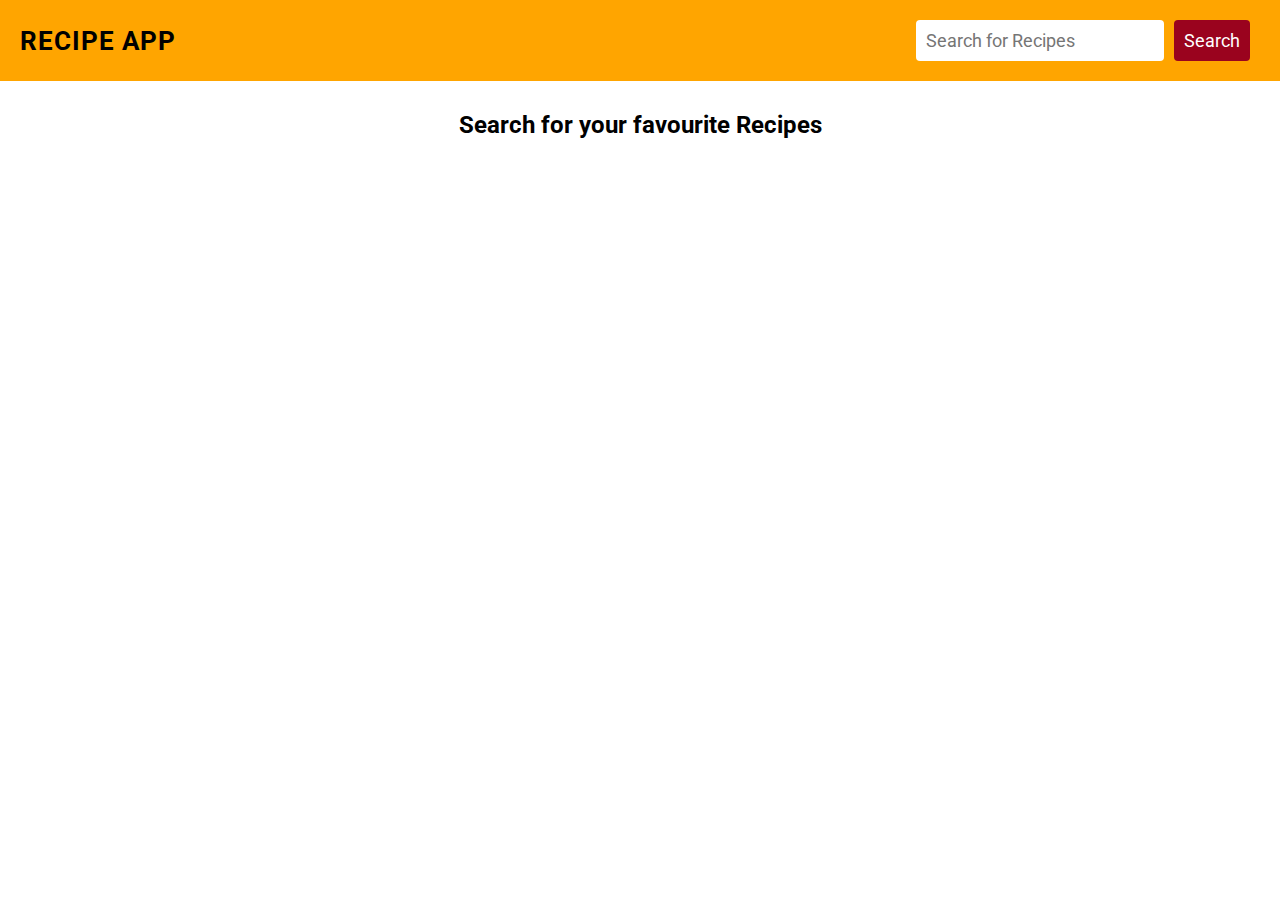
==== index.html @ cc088eee "updated css and js" ====
<!DOCTYPE html>
<html lang="en">
<head>
    <link rel="stylesheet" href="style.css">
    <link rel="stylesheet" href="https://cdnjs.cloudflare.com/ajax/libs/font-awesome/5.15.1/css/all.min.css">
    <meta charset="UTF-8">
    <meta name="viewport" content="width=device-width, initial-scale=1.0">
    <title>Cooking website</title>
</head>
<body>
    <header>
        <nav>
            <h1>Recipe App</h1>
            <form>
                <input type="text" placeholder="Search for Recipes" class="searchBox">
                <button type="submit" class="searchBtn">Search</button>
            </form>
        </nav>
    </header>
    <main>
        <section>
            <div class="recipe-container">
                <h2>Search for your favourite Recipes</h2>
            </div>
            <div class="recipe-details">
                <button type="button" class="recipe-closeBtn">
                    <i class="fas fa-times"></i>
                </button>
                <div class="recipe-content"></div>
            </div>
        </section>


    </main>
    <script src="app.js"></script>
    </body>
</html>
---- style.css ----
@import url('https://fonts.googleapis.com/css2?family=Libre+Baskerville&family=Open+Sans&family=Poppins:ital@0;1&family=Roboto:wght@300;400&display=swap');
*{
    margin: 0;
    padding: 0;
    box-sizing: border-box;
    font-family: 'Roboto';
}

header nav{
    background-color: orange;
    padding: 20px;
    display: flex;
    justify-content: space-between;
    align-items: center;
    z-index: 1;
}

header nav h1{
    font-size: 26px;
    font-weight: 700;
    letter-spacing: 1px;
    text-transform: uppercase;
}

header nav form{
    display: flex;
    justify-content: center;
}

form input[type="text"]{
    flex-grow: 1;
    margin-right: 10px;
}

form input[type="text"],button[type="submit"]{
    flex-grow: 1;
    margin-right: 10px;
    border: none;
    border-radius: 4px;
    font-size: 18px;
    padding: 10px;
}

form button[type="submit"]{
    background-color: #9A031E;
    color:#fff;
    cursor: pointer;
}

form button[type="submit"]:hover,.recipe button:hover{
    background-color: #5F0F40;
}

.recipe-container{
    text-align: center;
    margin-top: 20px;
    display: grid;
    grid-template-columns: repeat(auto-fit, minmax(300px, 1fr));
    gap: 40px;
    width: 80%;
    margin: 10px auto;
    padding: 20px;
    place-items: center;
}

.recipe{
    background-color: #000;
    display: flex;
    flex-direction: column;
    color: #fff;
    border-radius: 7px;
    box-shadow: 0 5px 10px rgba(78, 73, 73, 0.1), -5px -5px 10px rgba(34, 34, 34, 0.5);
    cursor: pointer;
    max-width: 350px;
}
.recipe img{
    height: 300px;
}
.recipe h3{
    font-size: 24px;
    margin-block: 5px;
}
.recipe p{
    font-size: 20px;
    margin: 5px 0;
}
.recipe span{
    font-weight: 600;
}
.recipe button{
    font-size: 20px;
    font-weight: 600;
    padding: 10px;
    border-radius: 6px;
    cursor: pointer;
    margin: 18px auto;
    border: none;
    background-color:#9A031E;
    color: #fff;
}

.recipe-details{
    display: none;
    position: fixed;
    top: 50%;
    left: 50%;
    transform: translate(-50%, -50%);
    background-color: grey;
    border-radius: 12px;
    width: 40%;
    height: 60%;
    font-size: 20px;
    transition: all 0.5s ease-in-out;
    overflow-y: scroll;

}


@media screen and(max-width:600px) {
    header nav{
        flex-direction: column;
    }
    header nav form{
        width: 80%;
        margin-top: 20px;
    }
    
}
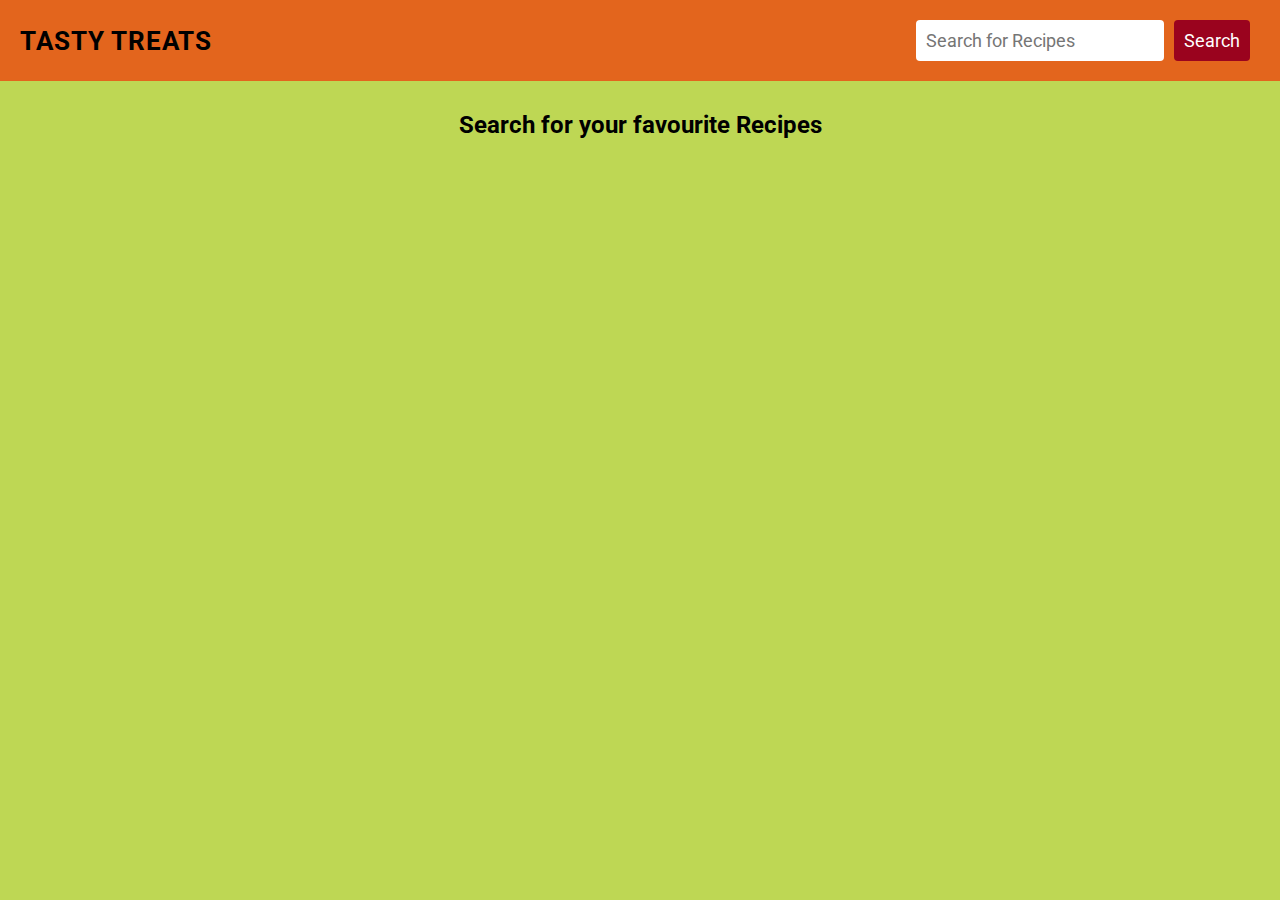
==== commit a32b1000: "updated CSS and JS" ====
--- a/index.html
+++ b/index.html
@@ -10,7 +10,8 @@
 <body>
     <header>
         <nav>
-            <h1>Recipe App</h1>
+            <h1>Tasty Treats</h1>
+            
             <form>
                 <input type="text" placeholder="Search for Recipes" class="searchBox">
                 <button type="submit" class="searchBtn">Search</button>
@@ -18,6 +19,10 @@
         </nav>
     </header>
     <main>
+        <section id="random-meal">
+            
+        </section>
+    
         <section>
             <div class="recipe-container">
                 <h2>Search for your favourite Recipes</h2>
--- a/style.css
+++ b/style.css
@@ -5,9 +5,12 @@
     box-sizing: border-box;
     font-family: 'Roboto';
 }
+body{
+    background-color: #BED754;
+}
 
 header nav{
-    background-color: orange;
+    background-color:#E3651D;
     padding: 20px;
     display: flex;
     justify-content: space-between;
@@ -47,7 +50,7 @@
     cursor: pointer;
 }
 
-form button[type="submit"]:hover,.recipe button:hover{
+form button[type="submit"]:hover,.recipe button:hover,.recipe-closeBtn:hover{
     background-color: #5F0F40;
 }
 
@@ -63,15 +66,23 @@
     place-items: center;
 }
 
+
 .recipe{
     background-color: #000;
     display: flex;
+    text-align: center;
+    justify-content: center;
     flex-direction: column;
     color: #fff;
     border-radius: 7px;
     box-shadow: 0 5px 10px rgba(78, 73, 73, 0.1), -5px -5px 10px rgba(34, 34, 34, 0.5);
     cursor: pointer;
     max-width: 350px;
+    transition: transform 0.3s ease-in-out;
+}
+
+.recipe:hover{
+    transform: scale(1.03);
 }
 .recipe img{
     height: 300px;
@@ -97,6 +108,11 @@
     border: none;
     background-color:#9A031E;
     color: #fff;
+}
+.container{
+    display: flex;
+    justify-content: center;
+    align-items: center;
 }
 
 .recipe-details{
@@ -105,24 +121,147 @@
     top: 50%;
     left: 50%;
     transform: translate(-50%, -50%);
-    background-color: grey;
+    background-color: #E3651D;
     border-radius: 12px;
     width: 40%;
     height: 60%;
+    color: #fff;
     font-size: 20px;
     transition: all 0.5s ease-in-out;
     overflow-y: scroll;
-
-}
-
-
-@media screen and(max-width:600px) {
-    header nav{
+    border: 5px solid black;
+
+}
+.logo{
+    display: flex;
+    justify-content: start;
+}
+
+.recipe-closeBtn{
+    border: none;
+    background-color: #9A031E;
+    color:#fff;
+    cursor: pointer;
+    font-size: 18px;
+    padding: 10px;
+    border-radius: 4px;
+    width: 30px;
+    height: 30px;
+    position: absolute;
+    top: 15px;
+    right: 15px;
+    display: flex;
+    justify-content: center;
+    align-items: center;
+}
+
+.recipeName{
+    text-align: center;
+    text-transform: uppercase;
+    text-decoration: underline;
+    margin-bottom: 20px;
+}
+
+.ingredientList li{
+    margin-top: 10px;
+    margin-bottom: 10px;
+    margin-left: -20px;
+}
+
+.recipe-content{
+    padding: 30px;
+    margin-left: 22px;
+}
+
+.recipe-details::-webkit-scrollbar{
+    width: 10px;
+}
+
+.recipe-details::-webkit-scrollbar-thumb{
+    background-color: darkgray;
+    border-radius: 15px;
+    --webkit-border-radius:15px;
+}
+
+body::-webkit-scrollbar{
+    width: 12px;
+}
+
+body::-webkit-scrollbar-thumb{
+    background-color:darkgrey;
+    border-radius: 15px;
+    --webkit-border-radius:15px;
+}
+
+body::-webkit-scrollbar-track{
+    background-color: #ebebeb;
+}
+
+/* Your existing CSS styles... */
+
+@media screen and (max-width: 600px) {
+    header nav {
         flex-direction: column;
-    }
-    header nav form{
-        width: 80%;
-        margin-top: 20px;
-    }
-    
-}+        align-items: center;
+        text-align: center;
+    }
+
+    header nav form {
+        width: 100%;
+        margin-top: 10px;
+    }
+
+    form input[type="text"],
+    form button[type="submit"] {
+        margin-right: 0;
+        margin-bottom: 10px;
+        width: 100%;
+    }
+
+    .recipe-container {
+        width: 90%;
+        margin: 10px auto;
+        grid-template-columns: repeat(auto-fit, minmax(250px, 1fr));
+        gap: 20px;
+    }
+
+    .recipe {
+        max-width: 100%;
+        margin-bottom: 20px;
+    }
+
+    .recipe img {
+        height: auto;
+        width: 100%;
+    }
+
+    .recipe h3 {
+        font-size: 20px;
+    }
+
+    .recipe p {
+        font-size: 16px;
+    }
+
+    .recipe button {
+        margin: 10px auto;
+    }
+
+    .recipe-details {
+        width: 90%;
+        height: 70%;
+        font-size: 16px;
+        top: 50%;
+        left: 50%;
+        transform: translate(-50%, -50%);
+    }
+
+    .recipeCloseBtn {
+        top: 10px;
+        right: 10px;
+    }
+
+    .recipe-content {
+        padding: 15px;
+    }
+}
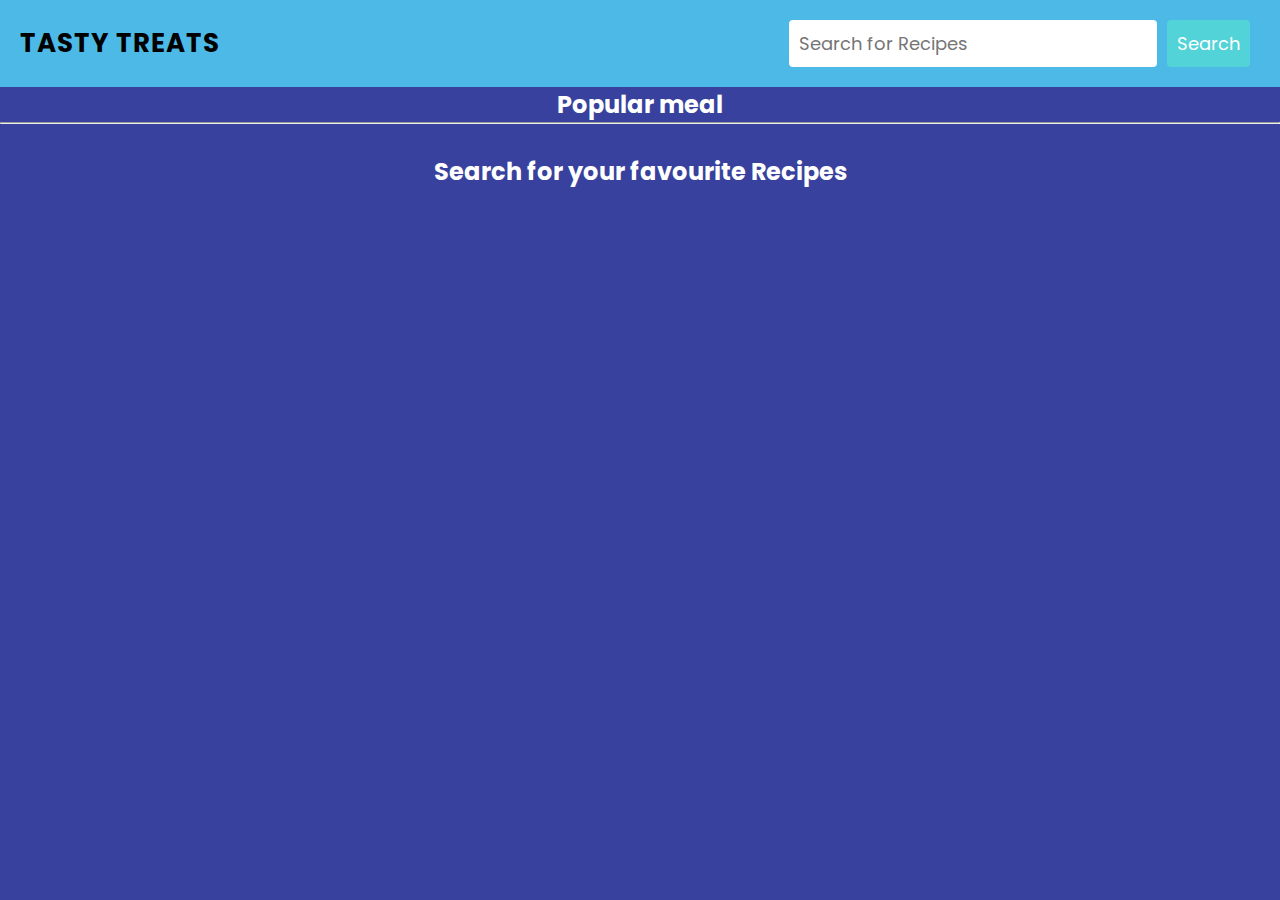
==== commit 2b79ce10: "updated html and css" ====
--- a/index.html
+++ b/index.html
@@ -19,9 +19,13 @@
         </nav>
     </header>
     <main>
+        <div class="random">
+            <h2>Popular meal</h2>
+        </div>
         <section id="random-meal">
             
         </section>
+        <hr>
     
         <section>
             <div class="recipe-container">
--- a/style.css
+++ b/style.css
@@ -3,14 +3,14 @@
     margin: 0;
     padding: 0;
     box-sizing: border-box;
-    font-family: 'Roboto';
+    font-family: 'Poppins';
 }
 body{
-    background-color: #BED754;
+    background-color: #38419D;
 }
 
 header nav{
-    background-color:#E3651D;
+    background-color:#4CB9E7;
     padding: 20px;
     display: flex;
     justify-content: space-between;
@@ -45,7 +45,7 @@
 }
 
 form button[type="submit"]{
-    background-color: #9A031E;
+    background-color: #52D3D8;
     color:#fff;
     cursor: pointer;
 }
@@ -62,18 +62,24 @@
     gap: 40px;
     width: 80%;
     margin: 10px auto;
+    color: #fff;
     padding: 20px;
     place-items: center;
 }
+.random{
+    display: flex;
+    justify-content: center;
+    color: #fff;
+}
 
 
 .recipe{
-    background-color: #000;
+    background-color: #200E3A;
     display: flex;
     text-align: center;
     justify-content: center;
     flex-direction: column;
-    color: #fff;
+    color: #FFECD6;
     border-radius: 7px;
     box-shadow: 0 5px 10px rgba(78, 73, 73, 0.1), -5px -5px 10px rgba(34, 34, 34, 0.5);
     cursor: pointer;
@@ -106,10 +112,11 @@
     cursor: pointer;
     margin: 18px auto;
     border: none;
-    background-color:#9A031E;
+    background-color:#52D3D8;
     color: #fff;
 }
 .container{
+    margin: 20px auto;
     display: flex;
     justify-content: center;
     align-items: center;
@@ -121,11 +128,11 @@
     top: 50%;
     left: 50%;
     transform: translate(-50%, -50%);
-    background-color: #E3651D;
+    background-color: #4CB9E7;
     border-radius: 12px;
     width: 40%;
     height: 60%;
-    color: #fff;
+    color: #FFECD6;
     font-size: 20px;
     transition: all 0.5s ease-in-out;
     overflow-y: scroll;
@@ -224,6 +231,10 @@
         grid-template-columns: repeat(auto-fit, minmax(250px, 1fr));
         gap: 20px;
     }
+    .container{
+        max-width: 100%;
+        margin-bottom: 20px;
+    }
 
     .recipe {
         max-width: 100%;
